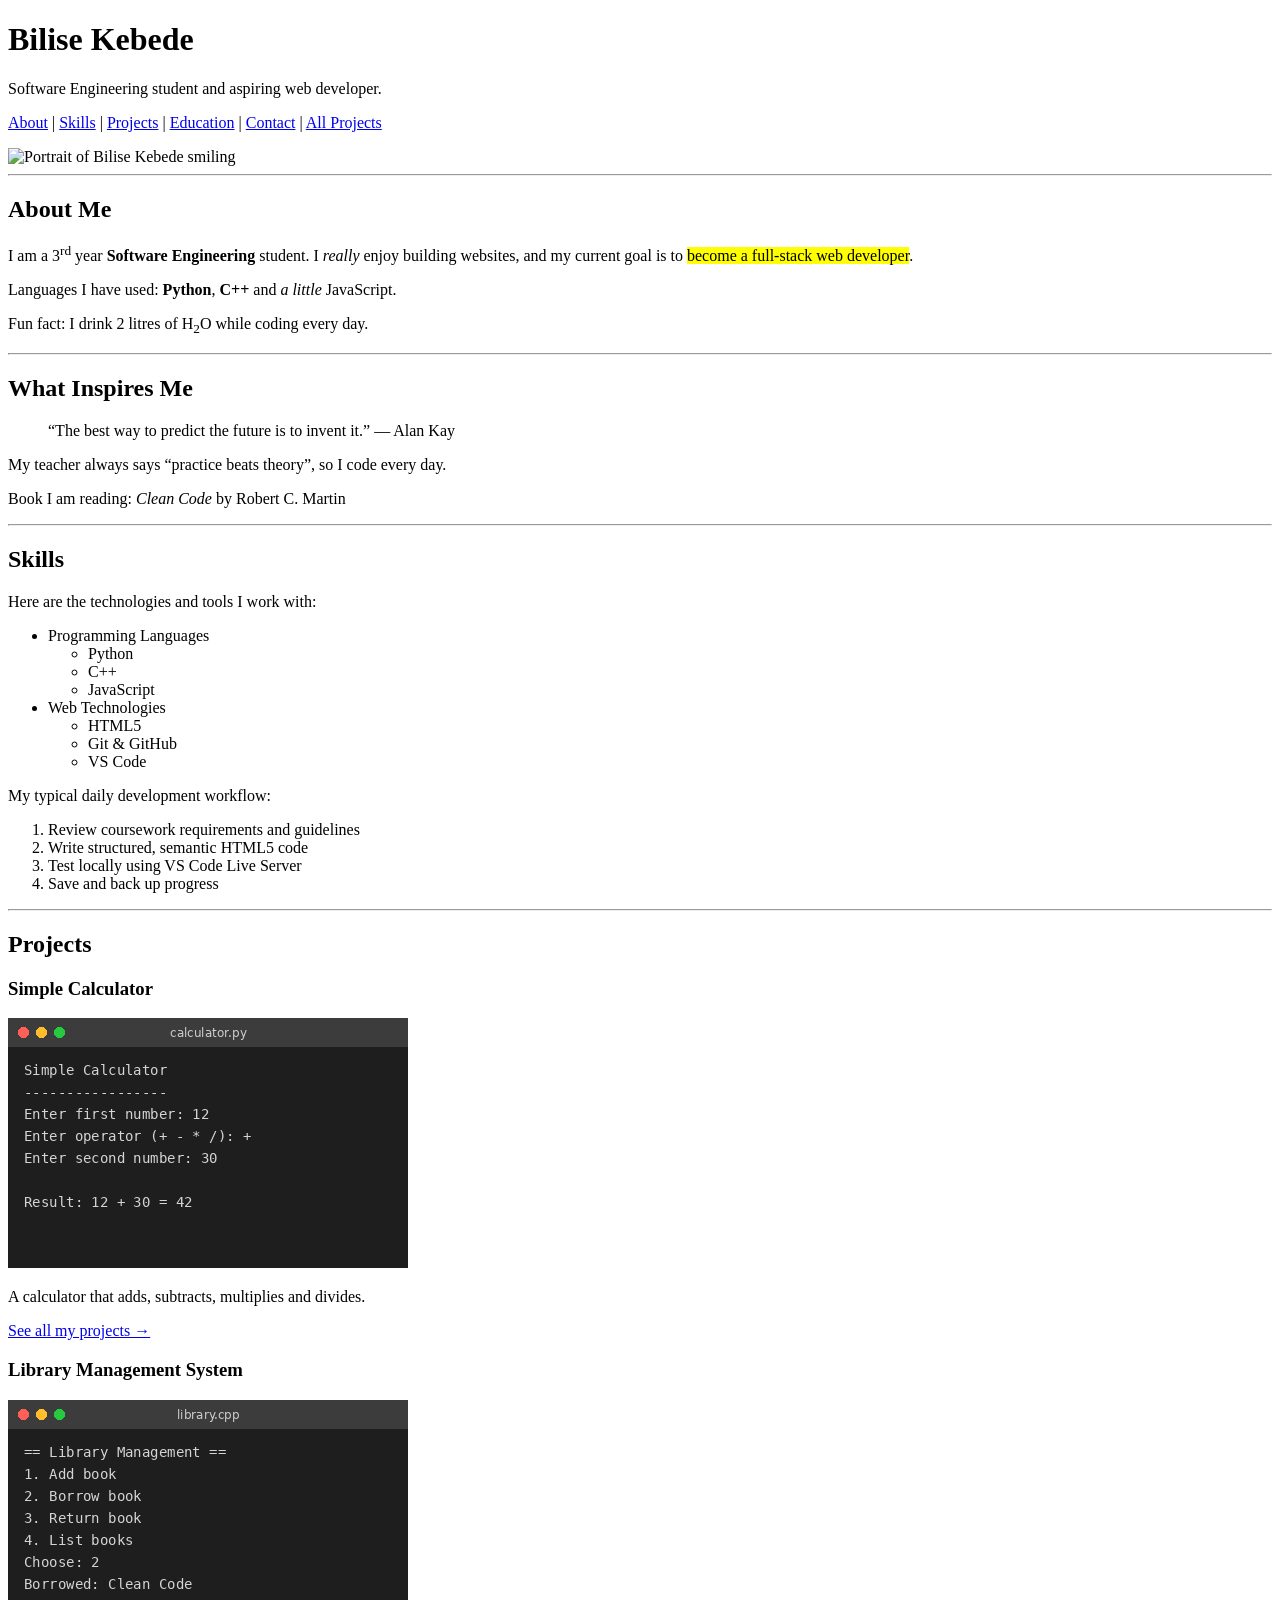
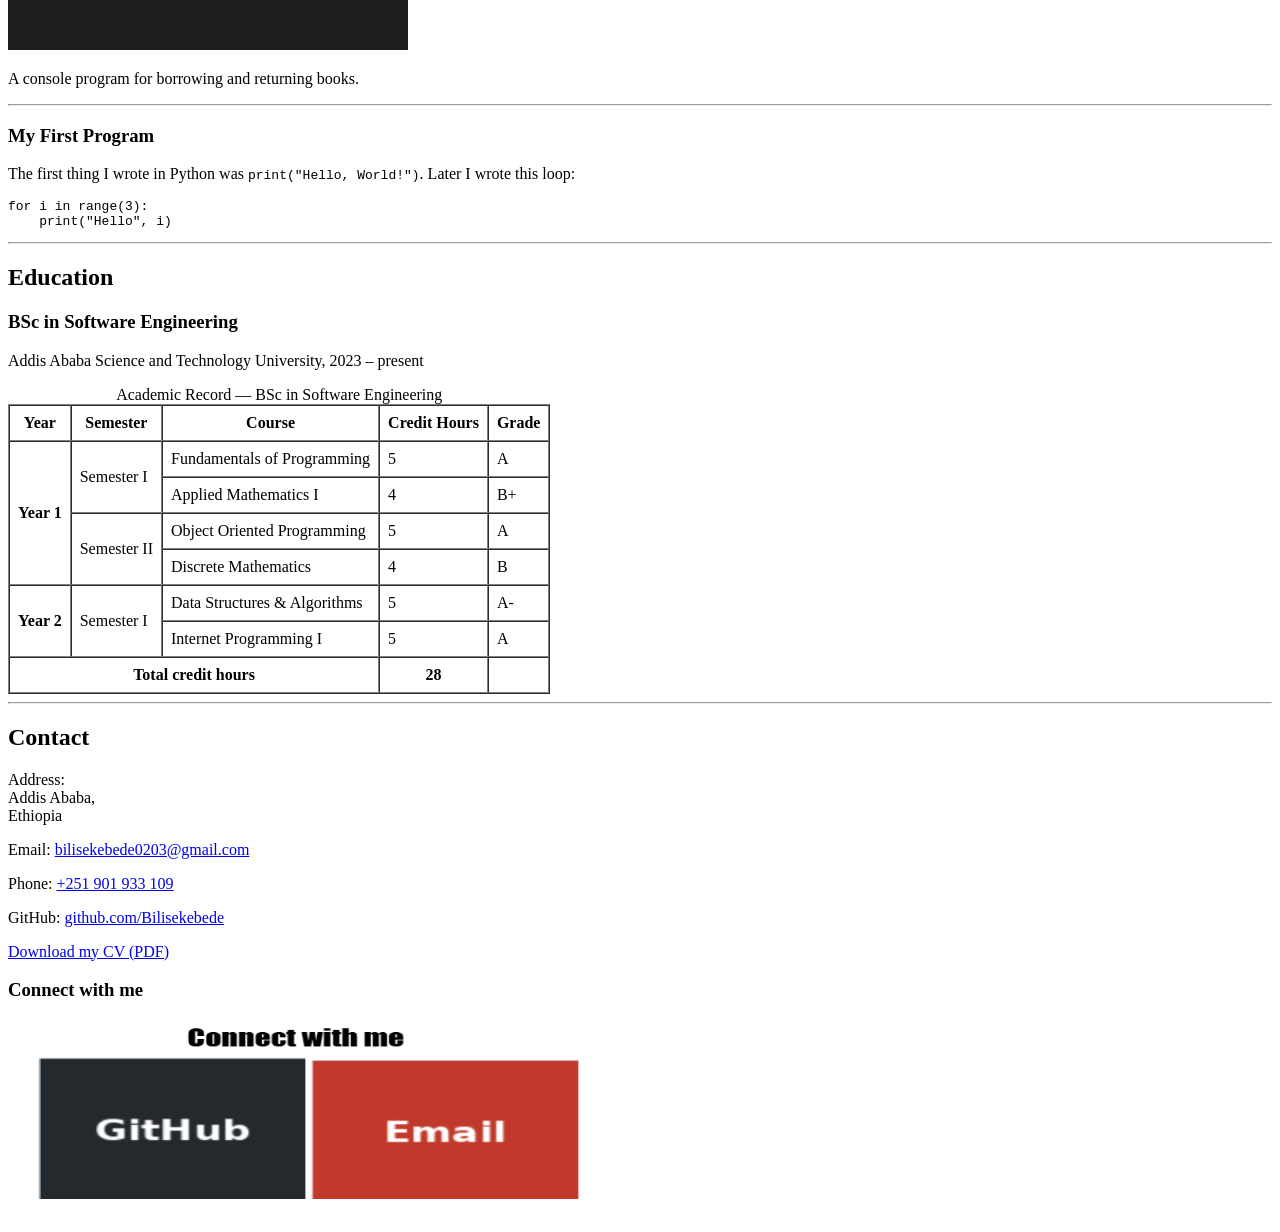
==== index.html @ b8d76b79 "Complete Chapter 2 HTML portfolio and custom CV" ====
<!DOCTYPE html>
<html lang="en">
<head>
    <meta charset="UTF-8">
    <title>Bilise Kebede | Portfolio</title>
    <link rel="icon" type="image/png" href="images/favicon.png">
</head>
<body>
    <h1>Bilise Kebede</h1>
    <p>Software Engineering student and aspiring web developer.</p>
    <p>
        <a href="#about">About</a> | 
        <a href="#skills">Skills</a> | 
        <a href="#projects">Projects</a> | 
        <a href="#education">Education</a> | 
        <a href="#contact">Contact</a> | 
        <a href="projects.html">All Projects</a>
    </p>
    <img src="images/profile.jpg" alt="Portrait of Bilise Kebede smiling" title="Bilise Kebede" width="200" height="200">
    <hr>
    
    <h2 id="about">About Me</h2>
    <p>I am a 3<sup>rd</sup> year <strong>Software Engineering</strong> student. I <em>really</em> enjoy building websites, and my current goal is to <mark>become a full-stack web developer</mark>.</p>
    <p>Languages I have used: <b>Python</b>, <b>C++</b> and <i>a little</i> JavaScript.</p>
    <p>Fun fact: I drink 2 litres of H<sub>2</sub>O while coding every day.</p>
    <hr>
    
    <h2>What Inspires Me</h2>
    <blockquote>
        “The best way to predict the future is to invent it.” — Alan Kay
    </blockquote>
    <p>My teacher always says <q>practice beats theory</q>, so I code every day.</p>
    <p>Book I am reading: <cite>Clean Code</cite> by Robert C. Martin</p>
    <hr>
    
    <h2 id="skills">Skills</h2>
    <p>Here are the technologies and tools I work with:</p>
    <ul>
        <li>Programming Languages
            <ul>
                <li>Python</li>
                <li>C++</li>
                <li>JavaScript</li>
            </ul>
        </li>
        <li>Web Technologies
            <ul>
                <li>HTML5</li>
                <li>Git &amp; GitHub</li>
                <li>VS Code</li>
            </ul>
        </li>
    </ul>

    <p>My typical daily development workflow:</p>
    <ol>
        <li>Review coursework requirements and guidelines</li>
        <li>Write structured, semantic HTML5 code</li>
        <li>Test locally using VS Code Live Server</li>
        <li>Save and back up progress</li>
    </ol>
    <hr>
    
    <h2 id="projects">Projects</h2>
    <h3>Simple Calculator</h3>
    <img src="images/project-calculator.png" alt="Screenshot of the calculator showing 12 + 30 = 42" width="400" height="250">
    <p>A calculator that adds, subtracts, multiplies and divides.</p>
    <p><a href="projects.html">See all my projects →</a></p>
    
    <h3>Library Management System</h3>
    <img src="images/project-library.png" alt="Screenshot of Library Management System console menu" width="400" height="250">
    <p>A console program for borrowing and returning books.</p>
    <hr>
    <h3>My First Program</h3>
    <p>The first thing I wrote in Python was <code>print("Hello, World!")</code>. Later I wrote this loop:</p>
    <pre><code>for i in range(3):
    print("Hello", i)
</code></pre>
    <hr>
    
    <h2 id="education">Education</h2>
    <h3>BSc in Software Engineering</h3>
    <p>Addis Ababa Science and Technology University, 2023 – present</p>
    
    <table border="1" cellpadding="8" cellspacing="0">
        <caption>Academic Record — BSc in Software Engineering</caption>
        <thead>
            <tr>
                <th>Year</th>
                <th>Semester</th>
                <th>Course</th>
                <th>Credit Hours</th>
                <th>Grade</th>
            </tr>
        </thead>
        <tbody>
            <tr>
                <th rowspan="4">Year 1</th>
                <td rowspan="2">Semester I</td>
                <td>Fundamentals of Programming</td>
                <td>5</td>
                <td>A</td>
            </tr>
            <tr>
                <td>Applied Mathematics I</td>
                <td>4</td>
                <td>B+</td>
            </tr>
            <tr>
                <td rowspan="2">Semester II</td>
                <td>Object Oriented Programming</td>
                <td>5</td>
                <td>A</td>
            </tr>
            <tr>
                <td>Discrete Mathematics</td>
                <td>4</td>
                <td>B</td>
            </tr>
            <tr>
                <th rowspan="2">Year 2</th>
                <td rowspan="2">Semester I</td>
                <td>Data Structures &amp; Algorithms</td>
                <td>5</td>
                <td>A-</td>
            </tr>
            <tr>
                <td>Internet Programming I</td>
                <td>5</td>
                <td>A</td>
            </tr>
        </tbody>
        <tfoot>
            <tr>
                <th colspan="3">Total credit hours</th>
                <th>28</th>
                <th></th>
            </tr>
        </tfoot>
    </table>
    <hr>
    
    <h2 id="contact">Contact</h2>
    <p>Address:<br>Addis Ababa,<br>Ethiopia</p>
    <p>Email: <a href="mailto:bilisekebede0203@gmail.com">bilisekebede0203@gmail.com</a></p>
    <p>Phone: <a href="tel:+2510901933109">+251 901 933 109</a></p>
    <p>GitHub: <a href="https://github.com/Bilisekebede">github.com/Bilisekebede</a></p>
    <p><a href="files/cv.pdf" download>Download my CV (PDF)</a></p>
    
    <h3>Connect with me</h3>
    <img src="images/connect-banner.png" usemap="#connectmap" alt="Connect banner: GitHub and Email" width="600" height="200">
    <map name="connectmap">
        <area shape="rect" coords="20,40,290,160" href="https://github.com/Bilisekebede" alt="GitHub">
        <area shape="rect" coords="310,40,580,160" href="mailto:bilisekebede0203@gmail.com" alt="Email">
    </map>
</body>
</html>
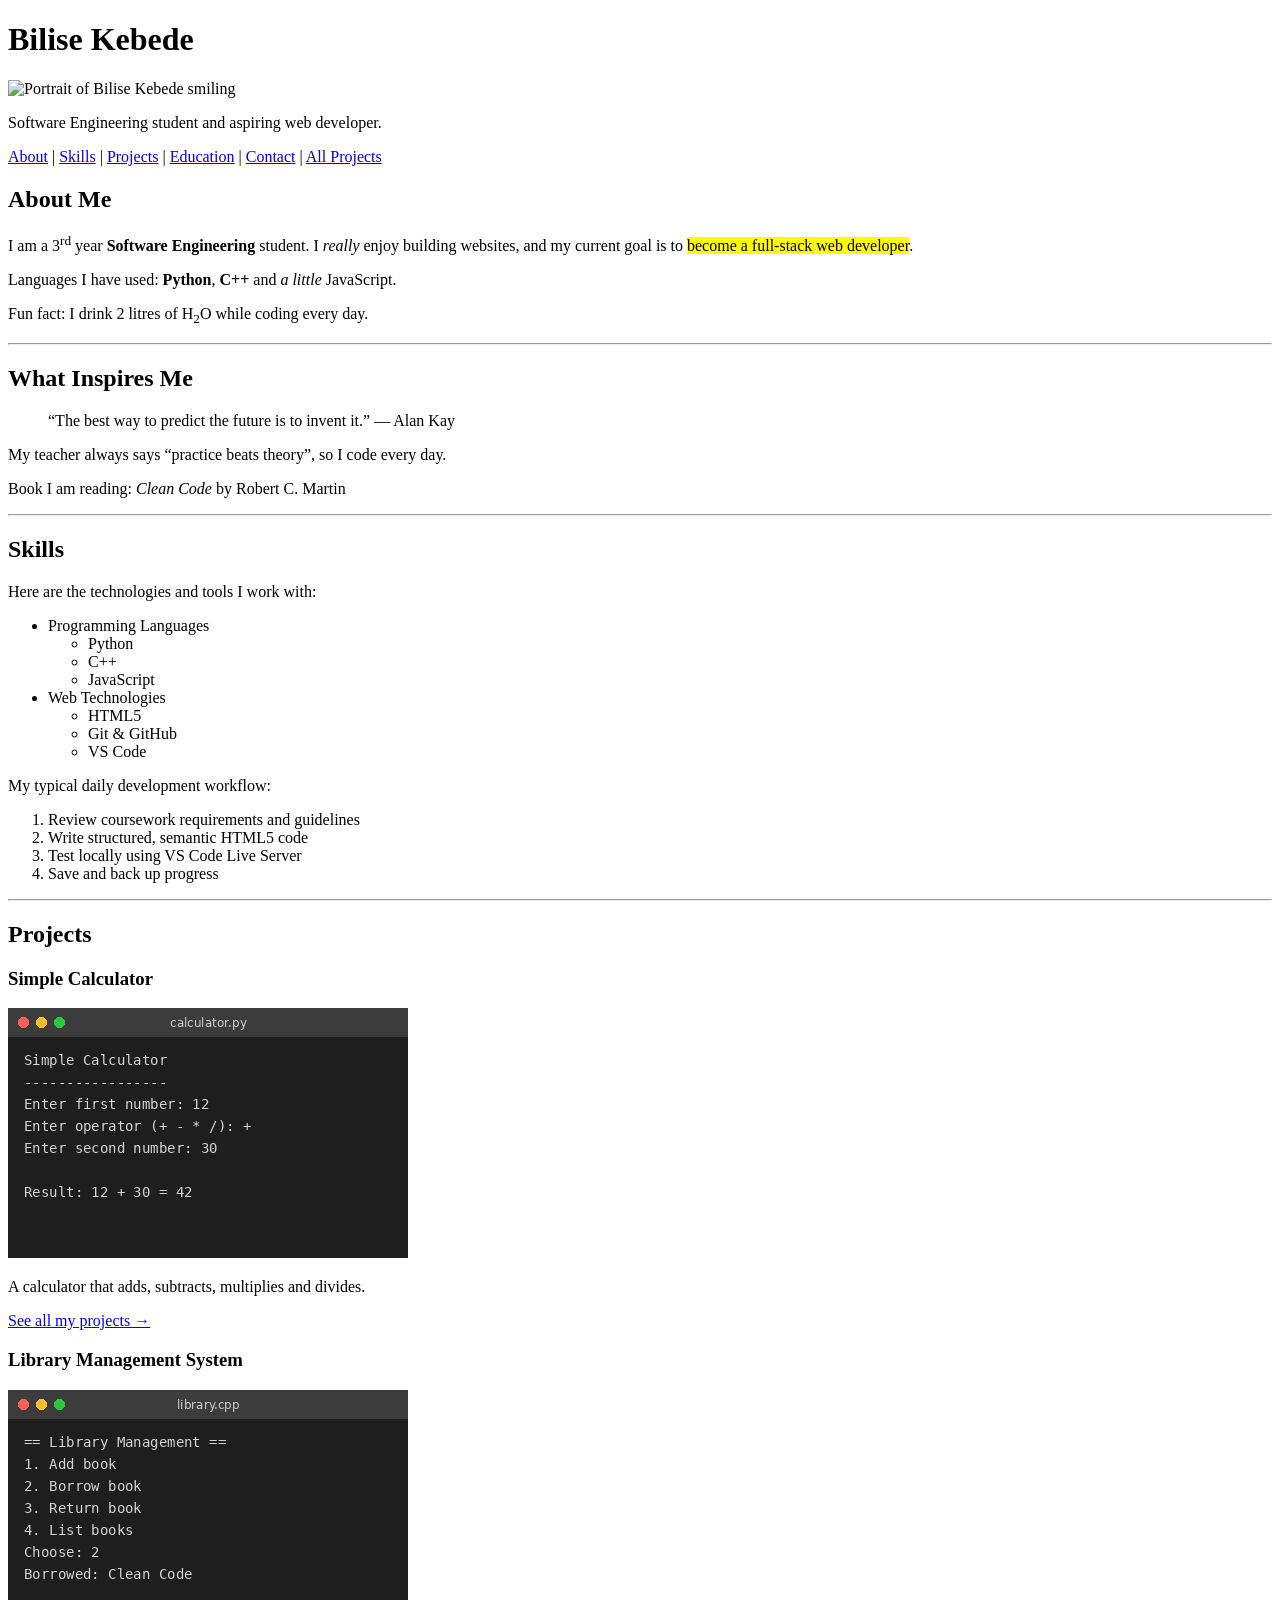
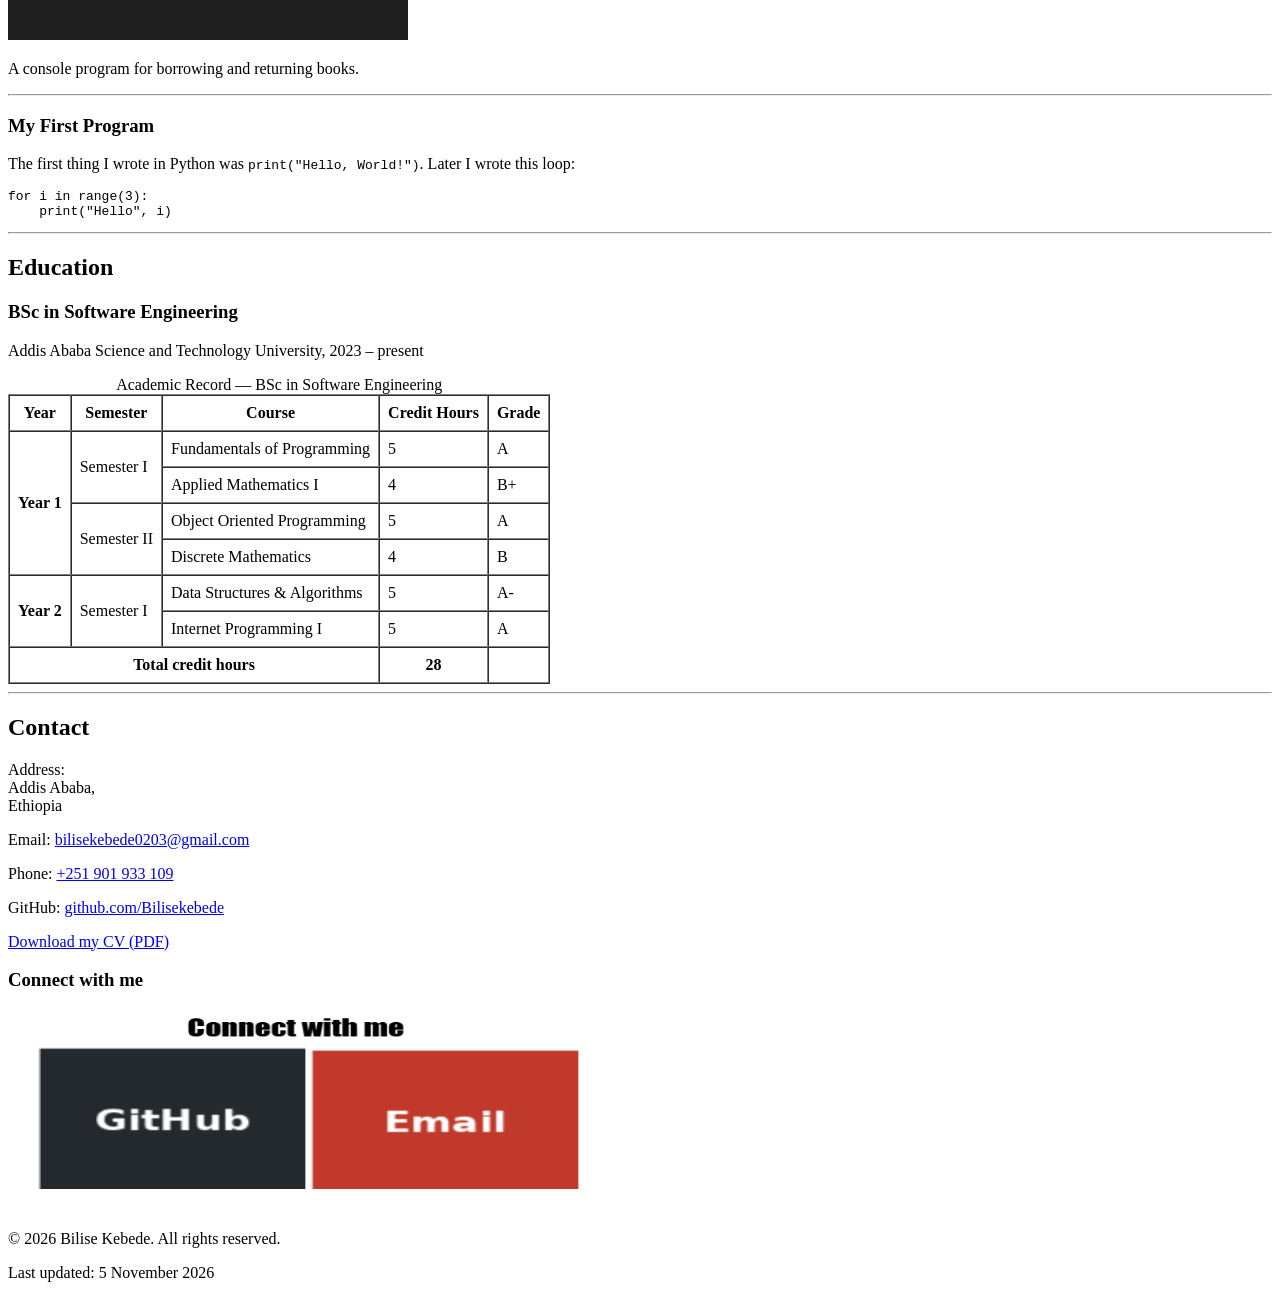
==== commit 5c5df3b8: "Complete Lab 8: Add metadata, header, nav, main, and footer semantic structure" ====
--- a/index.html
+++ b/index.html
@@ -2,22 +2,28 @@
 <html lang="en">
 <head>
     <meta charset="UTF-8">
+    <meta name="viewport" content="width=device-width, initial-scale=1.0">
+    <meta name="description" content="Portfolio of Bilise Kebede, Software Engineering student and aspiring web developer in Addis Ababa.">
+    <meta name="keywords" content="Bilise Kebede, portfolio, software engineering, web developer, HTML">
+    <meta name="author" content="Bilise Kebede">
     <title>Bilise Kebede | Portfolio</title>
     <link rel="icon" type="image/png" href="images/favicon.png">
 </head>
 <body>
-    <h1>Bilise Kebede</h1>
-    <p>Software Engineering student and aspiring web developer.</p>
-    <p>
-        <a href="#about">About</a> | 
-        <a href="#skills">Skills</a> | 
-        <a href="#projects">Projects</a> | 
-        <a href="#education">Education</a> | 
-        <a href="#contact">Contact</a> | 
-        <a href="projects.html">All Projects</a>
-    </p>
-    <img src="images/profile.jpg" alt="Portrait of Bilise Kebede smiling" title="Bilise Kebede" width="200" height="200">
-    <hr>
+    <header>
+        <h1>Bilise Kebede</h1>
+        <img src="images/profile.jpg" alt="Portrait of Bilise Kebede smiling" title="Bilise Kebede" width="200" height="200">
+        <p>Software Engineering student and aspiring web developer.</p>
+        <nav>
+            <a href="#about">About</a> | 
+            <a href="#skills">Skills</a> | 
+            <a href="#projects">Projects</a> | 
+            <a href="#education">Education</a> | 
+            <a href="#contact">Contact</a> | 
+            <a href="projects.html">All Projects</a>
+        </nav>
+    </header>
+    <main>
     
     <h2 id="about">About Me</h2>
     <p>I am a 3<sup>rd</sup> year <strong>Software Engineering</strong> student. I <em>really</em> enjoy building websites, and my current goal is to <mark>become a full-stack web developer</mark>.</p>
@@ -153,5 +159,10 @@
         <area shape="rect" coords="20,40,290,160" href="https://github.com/Bilisekebede" alt="GitHub">
         <area shape="rect" coords="310,40,580,160" href="mailto:bilisekebede0203@gmail.com" alt="Email">
     </map>
+    </main>
+    <footer>
+    <p>&copy; 2026 Bilise Kebede. All rights reserved.</p>
+    <p>Last updated: 5 November 2026</p>
+</footer>
 </body>
 </html>
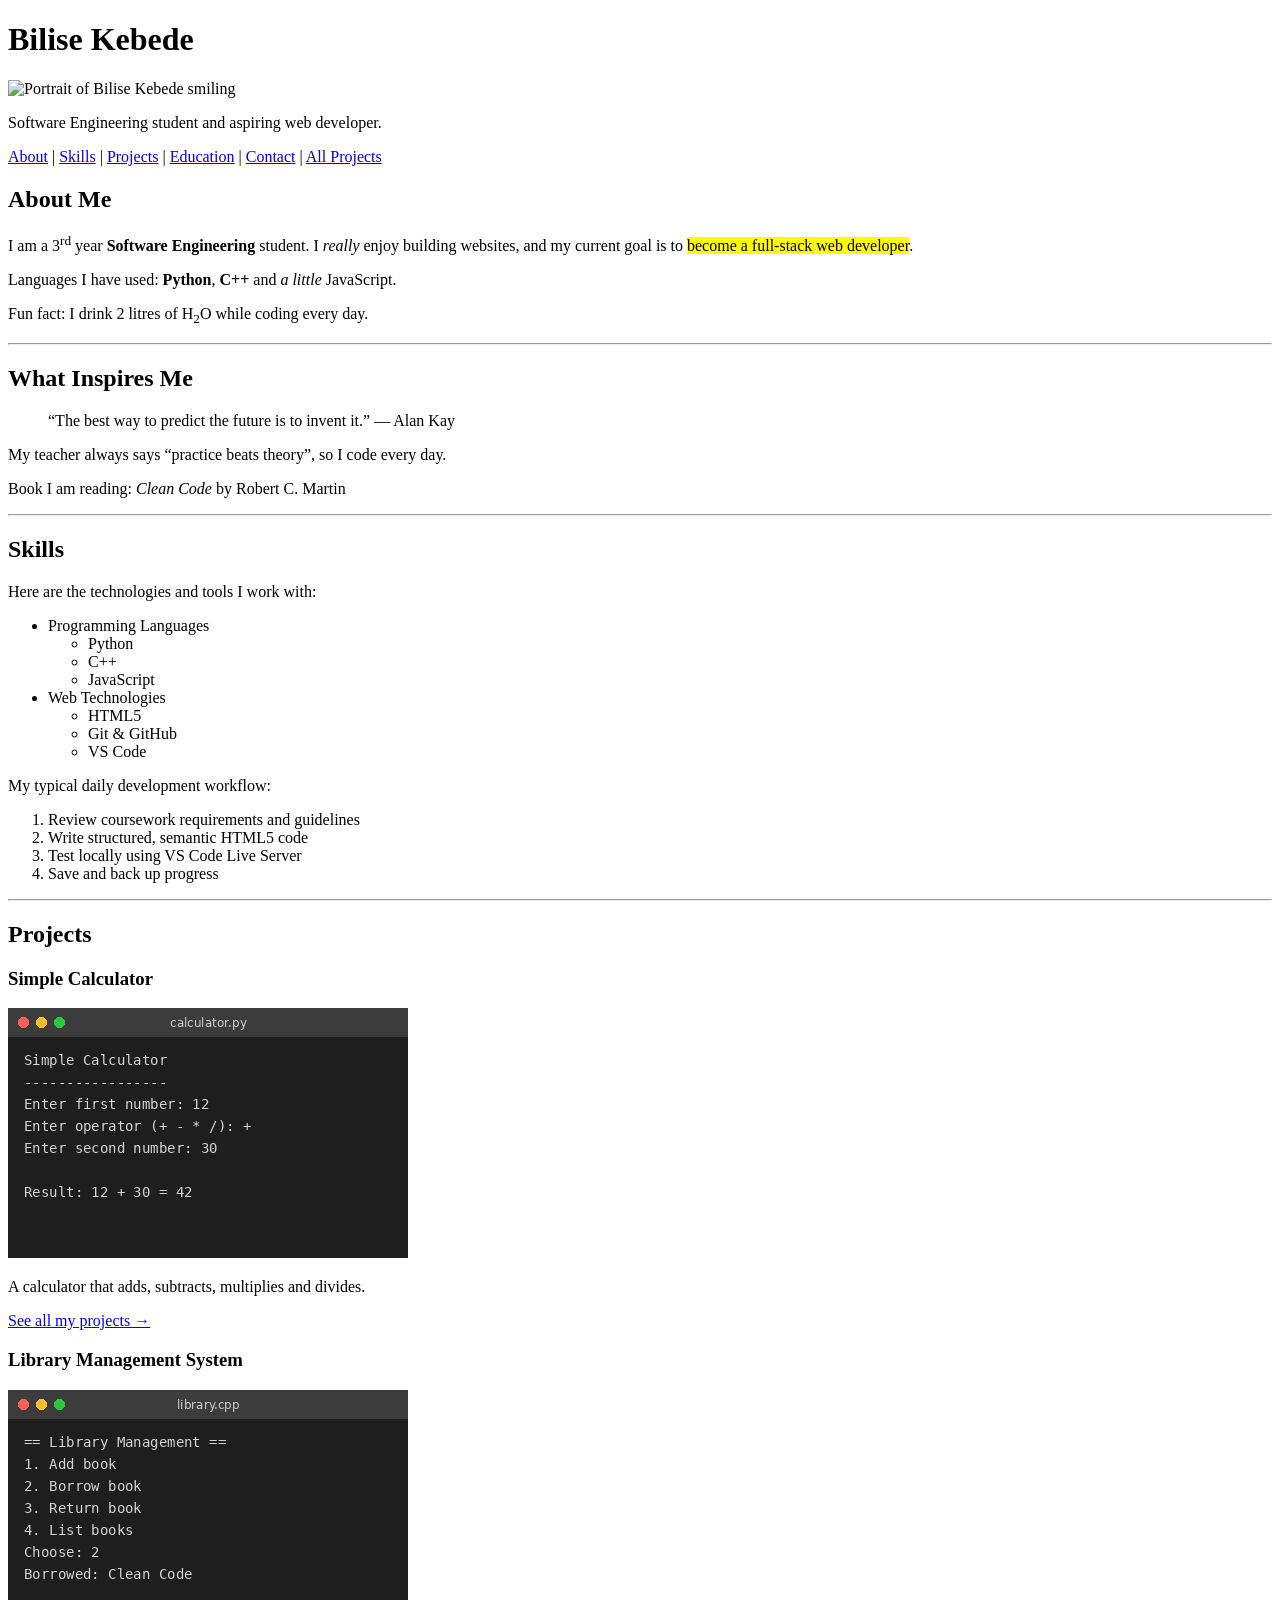
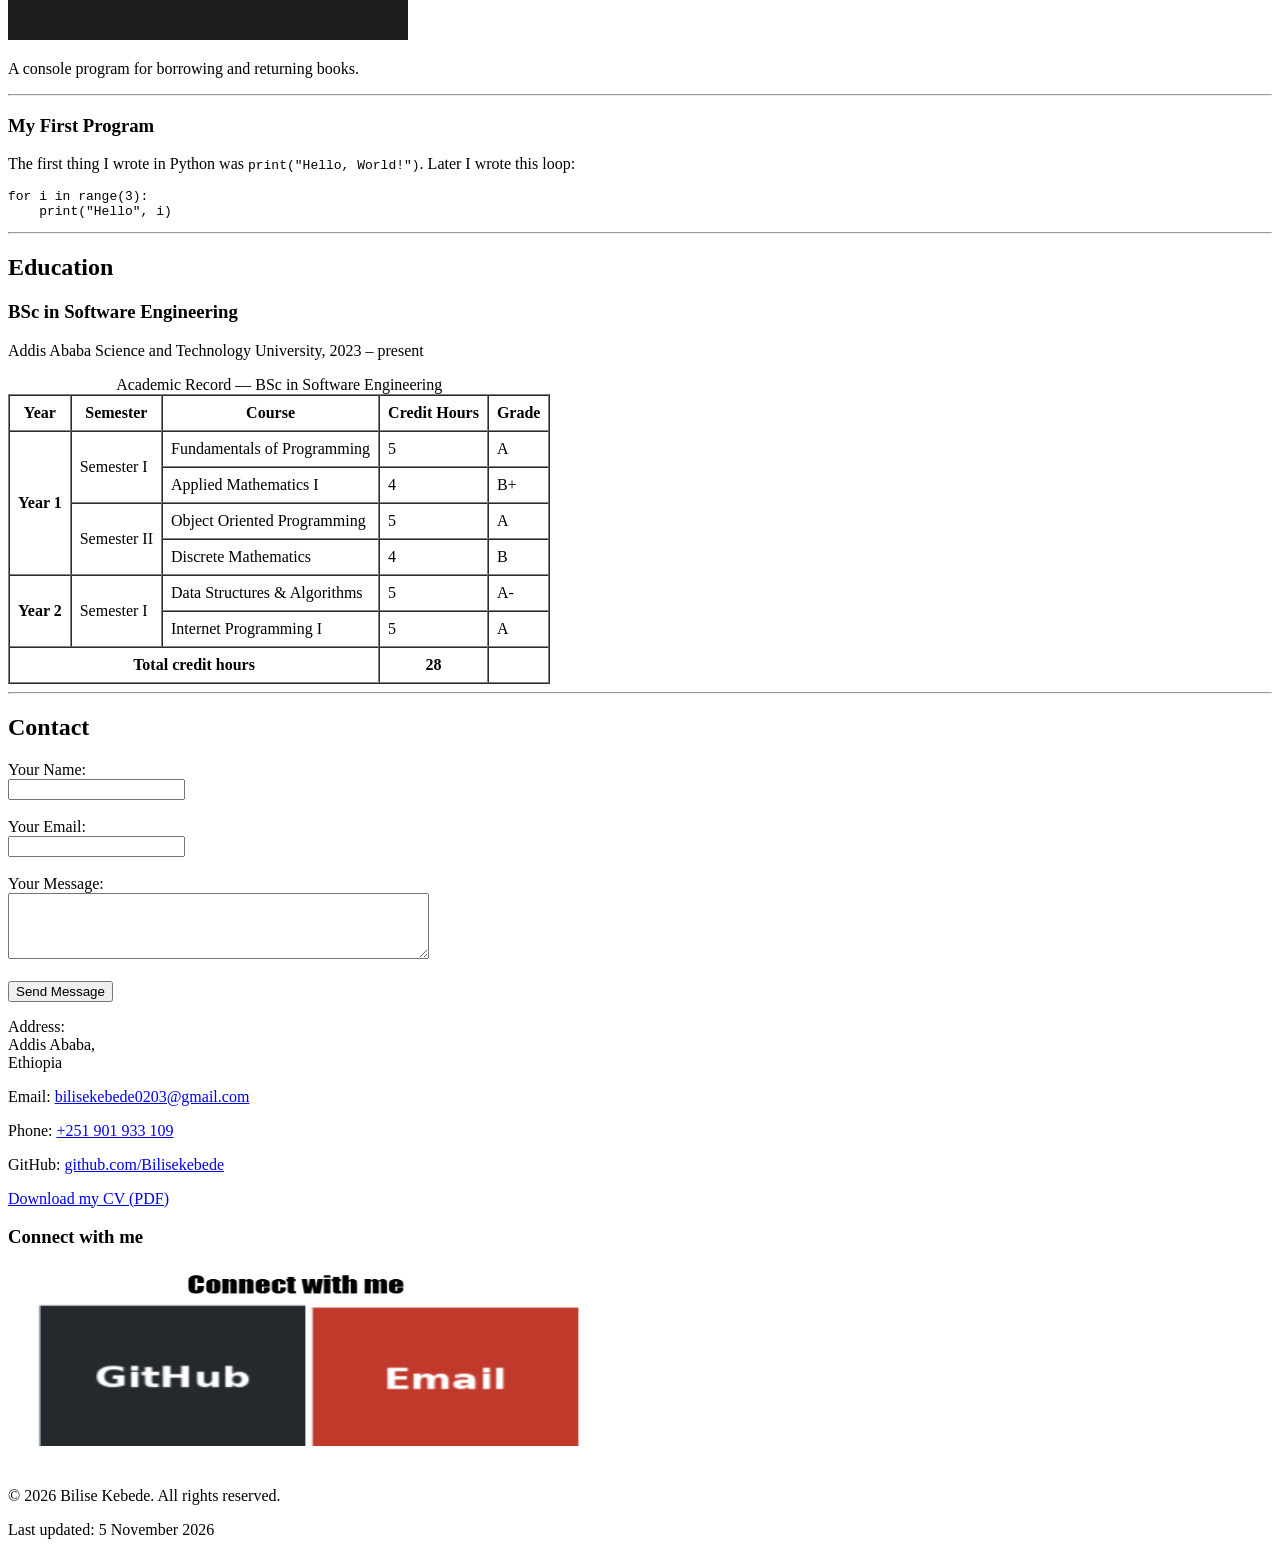
==== commit f8a2f4e1: "Complete Lab 9: Add contact form and thank-you confirmation page" ====
--- a/index.html
+++ b/index.html
@@ -147,6 +147,18 @@
     <hr>
     
     <h2 id="contact">Contact</h2>
+    <form action="thank-you.html" method="GET">
+        <label for="name">Your Name:</label><br>
+        <input type="text" id="name" name="name" required><br><br>
+
+        <label for="email">Your Email:</label><br>
+        <input type="email" id="email" name="email" required><br><br>
+
+        <label for="message">Your Message:</label><br>
+        <textarea id="message" name="message" rows="4" cols="50" required></textarea><br><br>
+
+        <button type="submit">Send Message</button>
+    </form>
     <p>Address:<br>Addis Ababa,<br>Ethiopia</p>
     <p>Email: <a href="mailto:bilisekebede0203@gmail.com">bilisekebede0203@gmail.com</a></p>
     <p>Phone: <a href="tel:+2510901933109">+251 901 933 109</a></p>
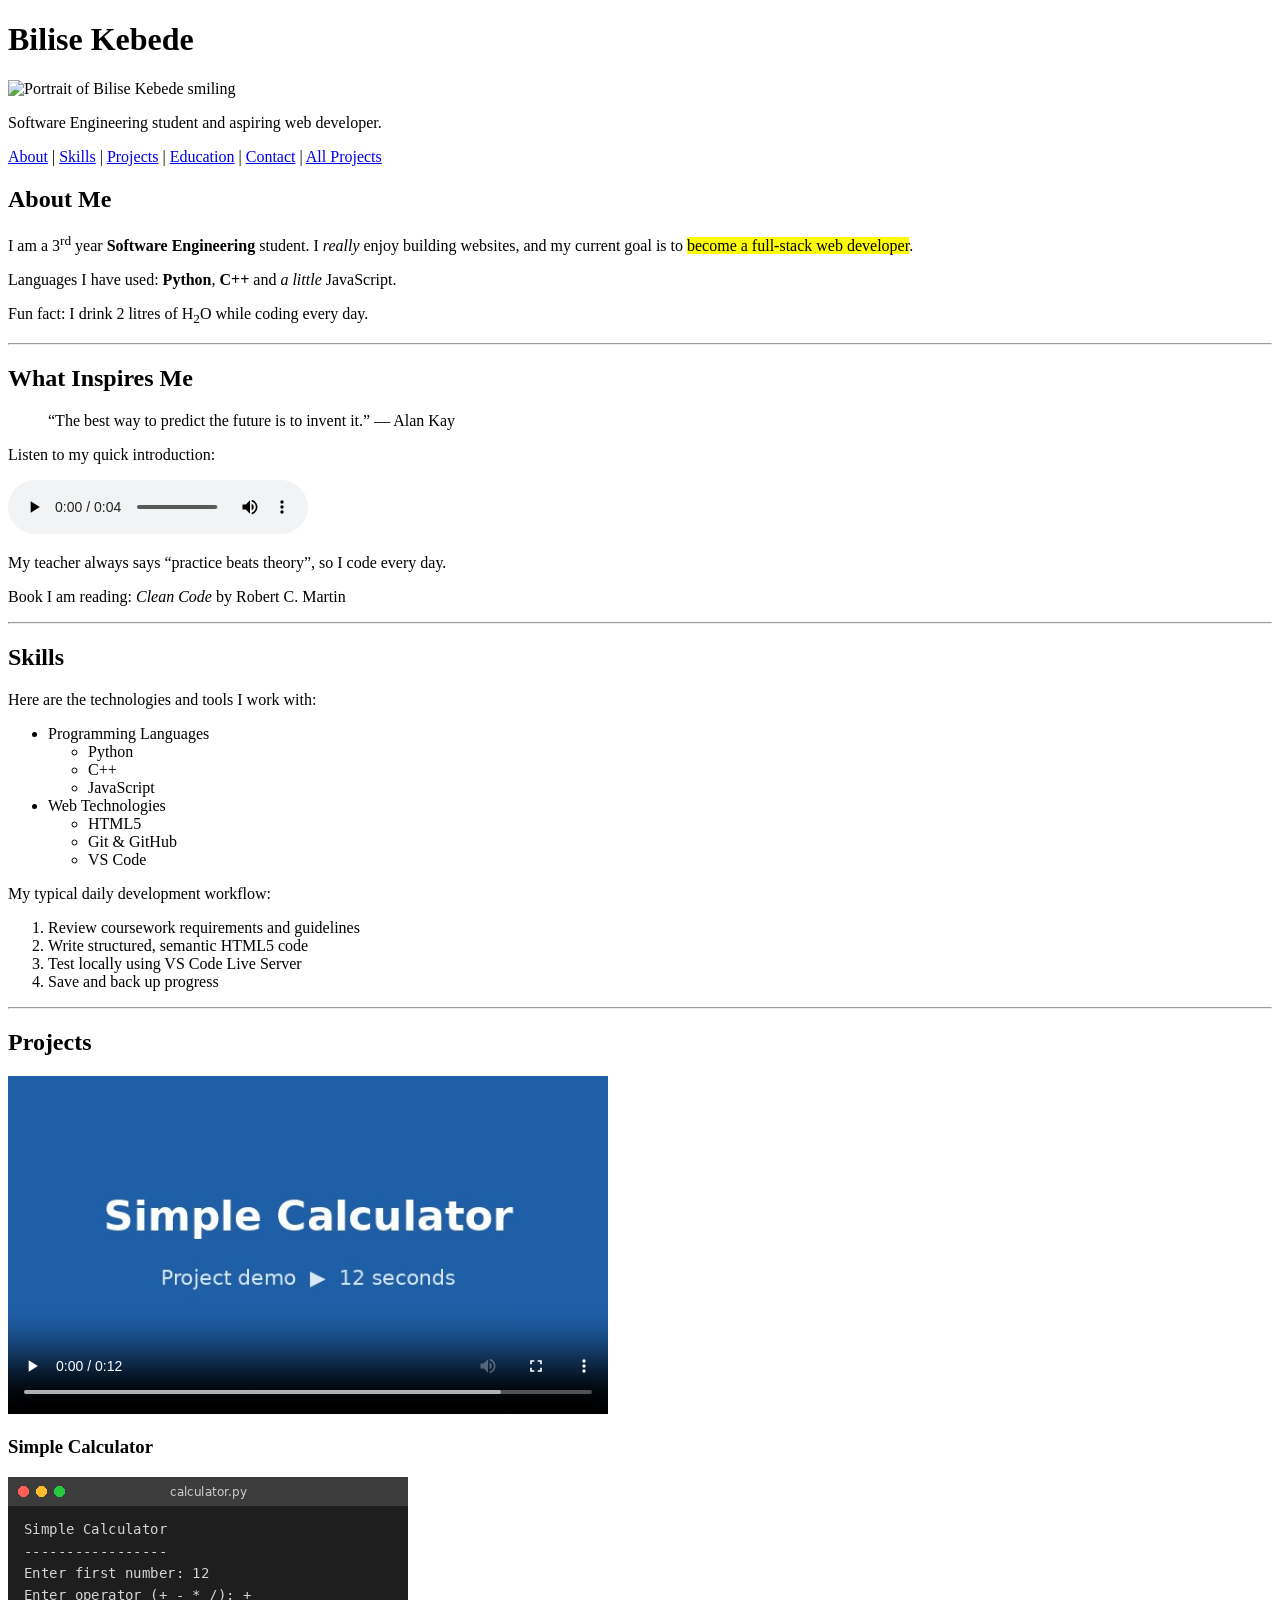
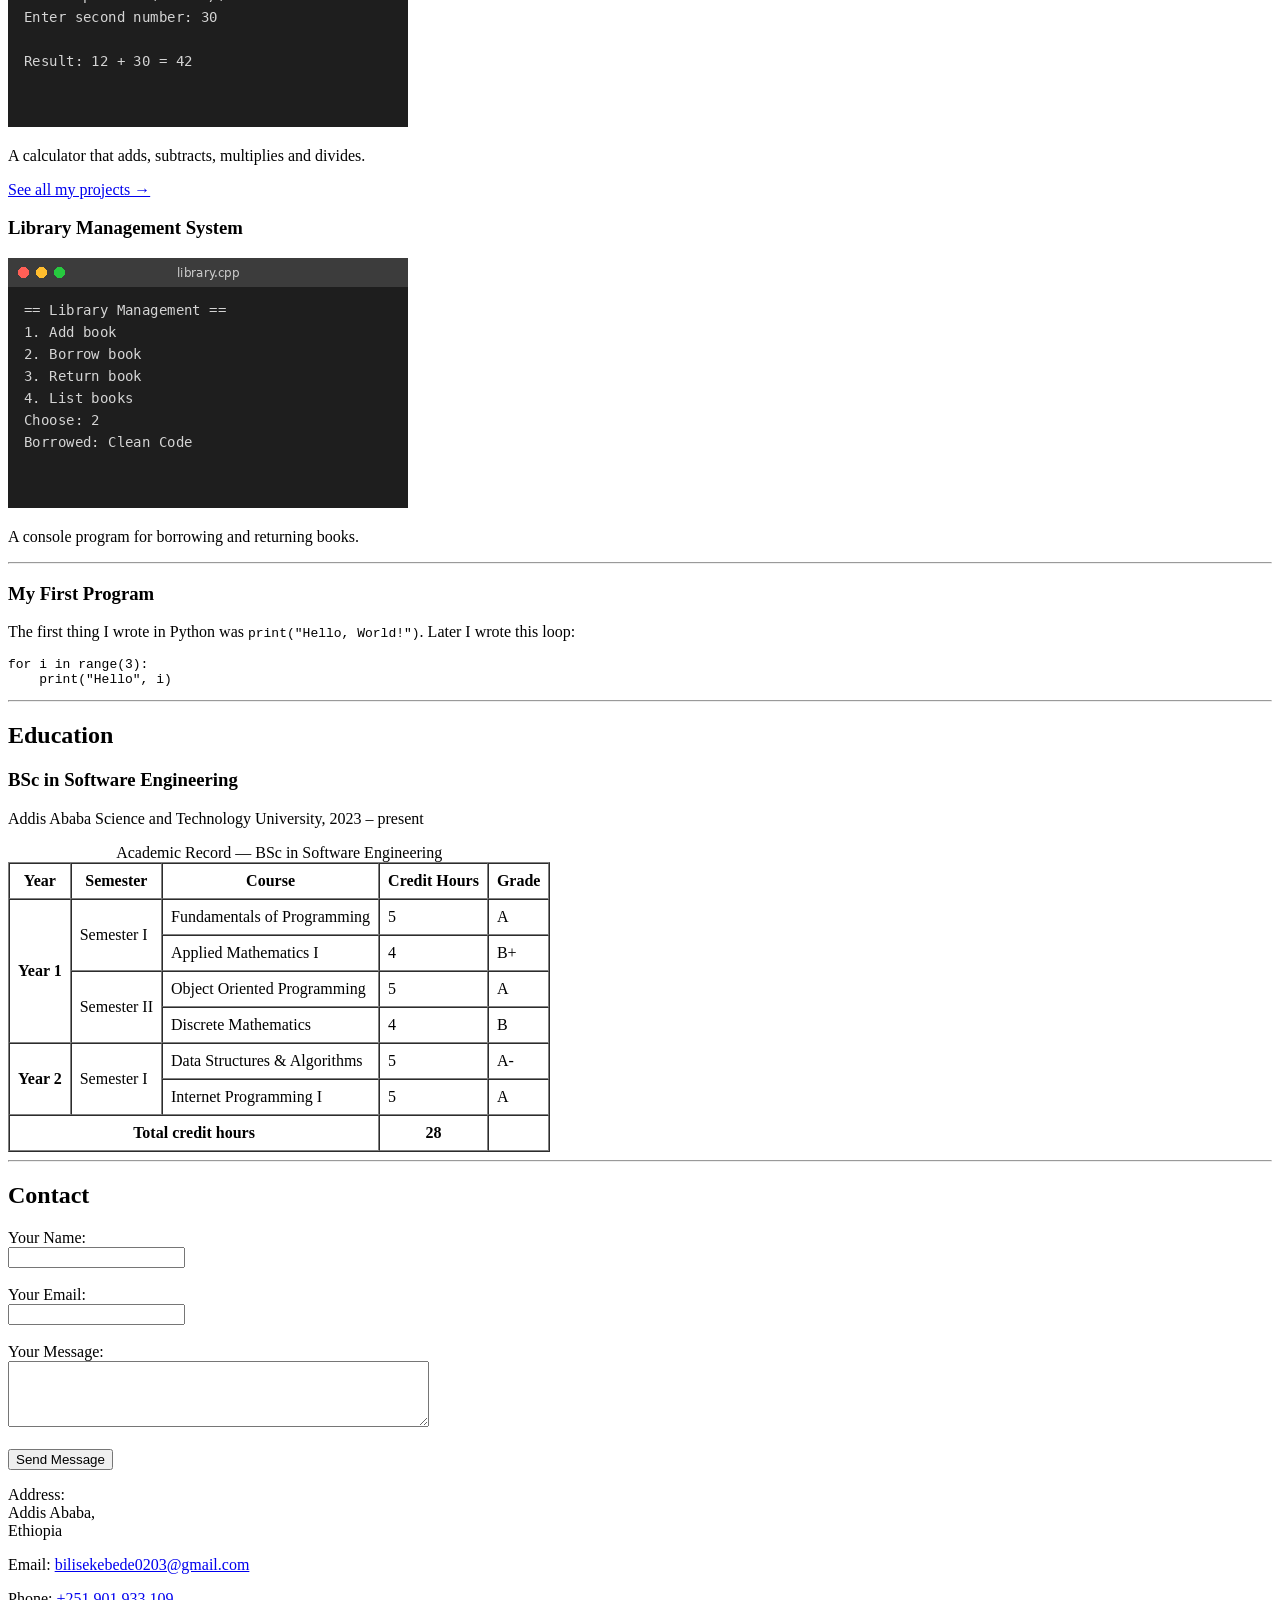
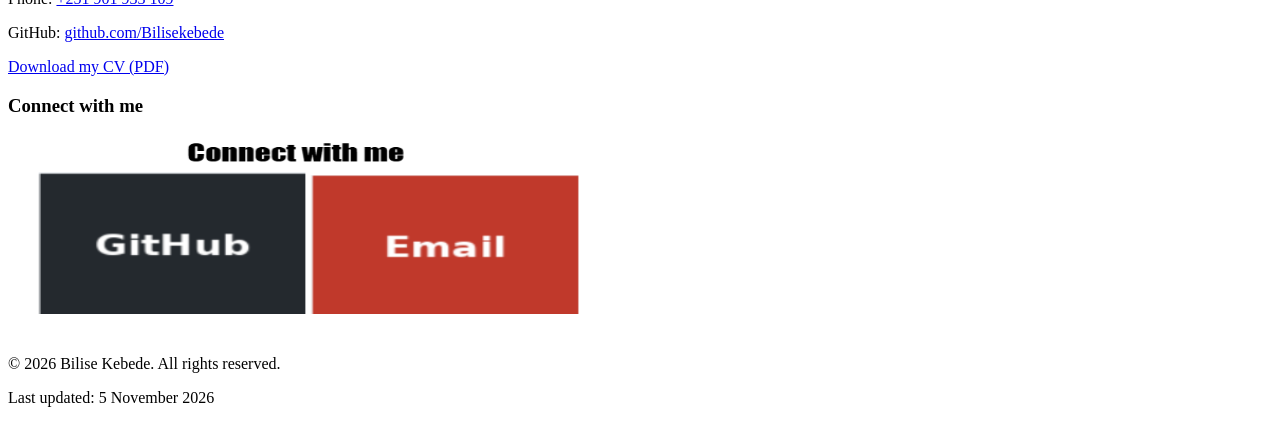
==== commit ee0748bf: "Complete Lab 10: Add audio introduction and video project demo with poster and subtitles" ====
--- a/index.html
+++ b/index.html
@@ -35,6 +35,11 @@
     <blockquote>
         “The best way to predict the future is to invent it.” — Alan Kay
     </blockquote>
+    <p>Listen to my quick introduction:</p>
+<audio controls>
+    <source src="media/intro.mp3" type="audio/mpeg">
+    Your browser does not support the audio element.
+</audio>
     <p>My teacher always says <q>practice beats theory</q>, so I code every day.</p>
     <p>Book I am reading: <cite>Clean Code</cite> by Robert C. Martin</p>
     <hr>
@@ -68,6 +73,12 @@
     <hr>
     
     <h2 id="projects">Projects</h2>
+    <video controls width="600" poster="images/project-demo-poster.jpg">
+        <source src="media/project-demo.mp4" type="video/mp4">
+        <source src="media/project-demo.webm" type="video/webm">
+        <track src="media/project-demo.vtt" kind="subtitles" srclang="en" label="English">
+        Your browser does not support the video tag.
+    </video>
     <h3>Simple Calculator</h3>
     <img src="images/project-calculator.png" alt="Screenshot of the calculator showing 12 + 30 = 42" width="400" height="250">
     <p>A calculator that adds, subtracts, multiplies and divides.</p>
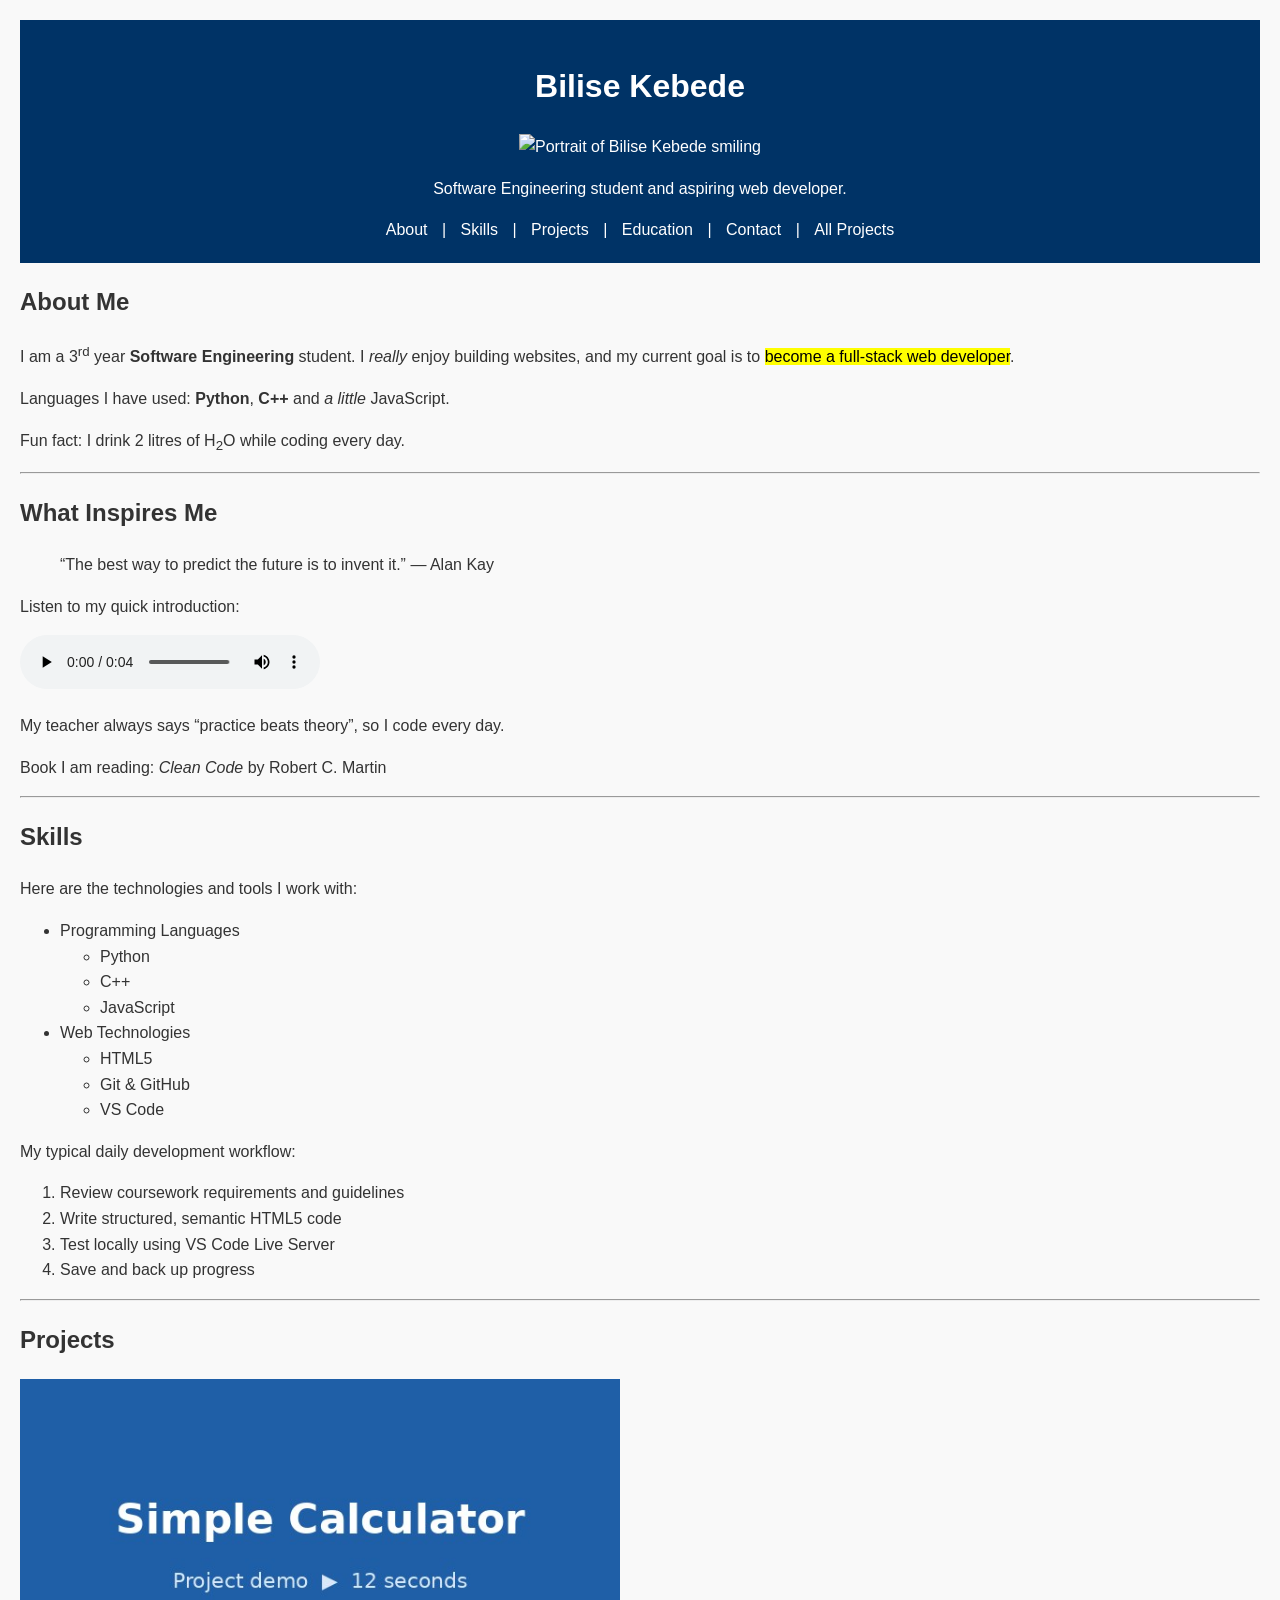
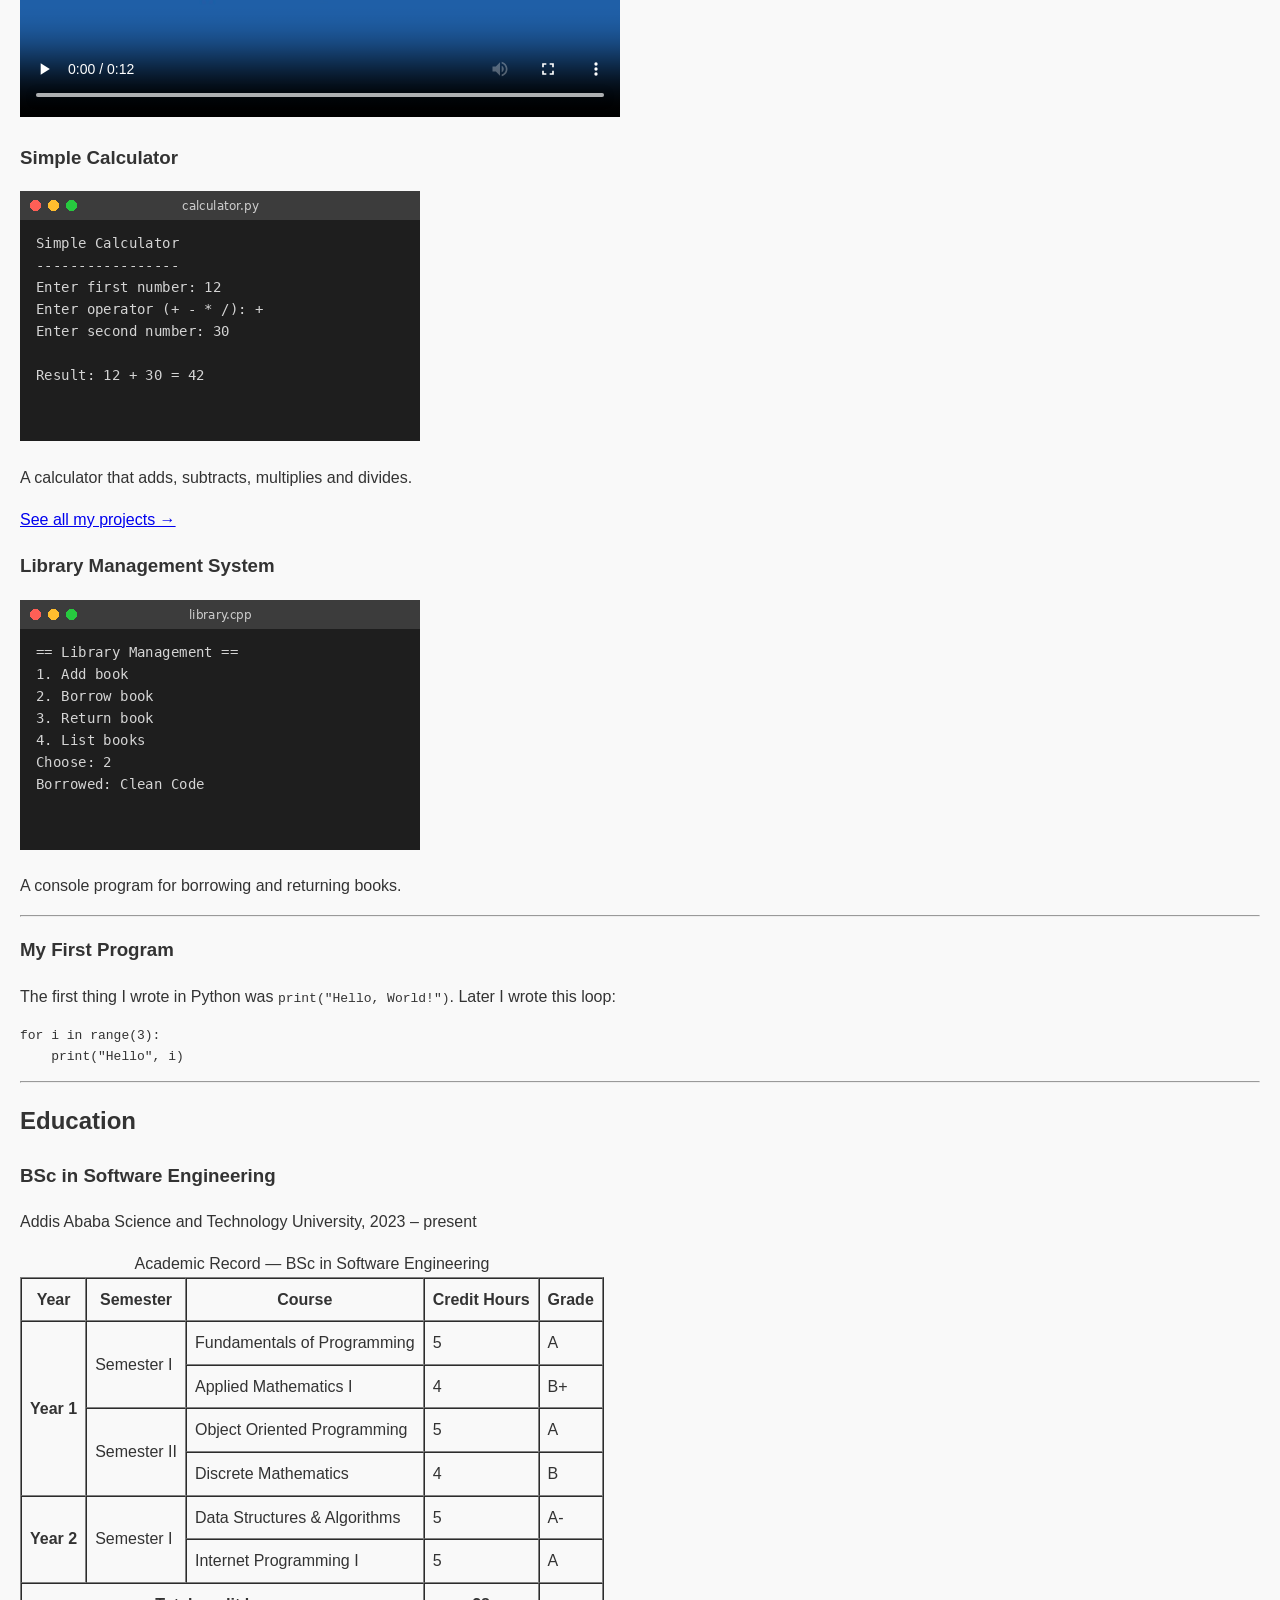
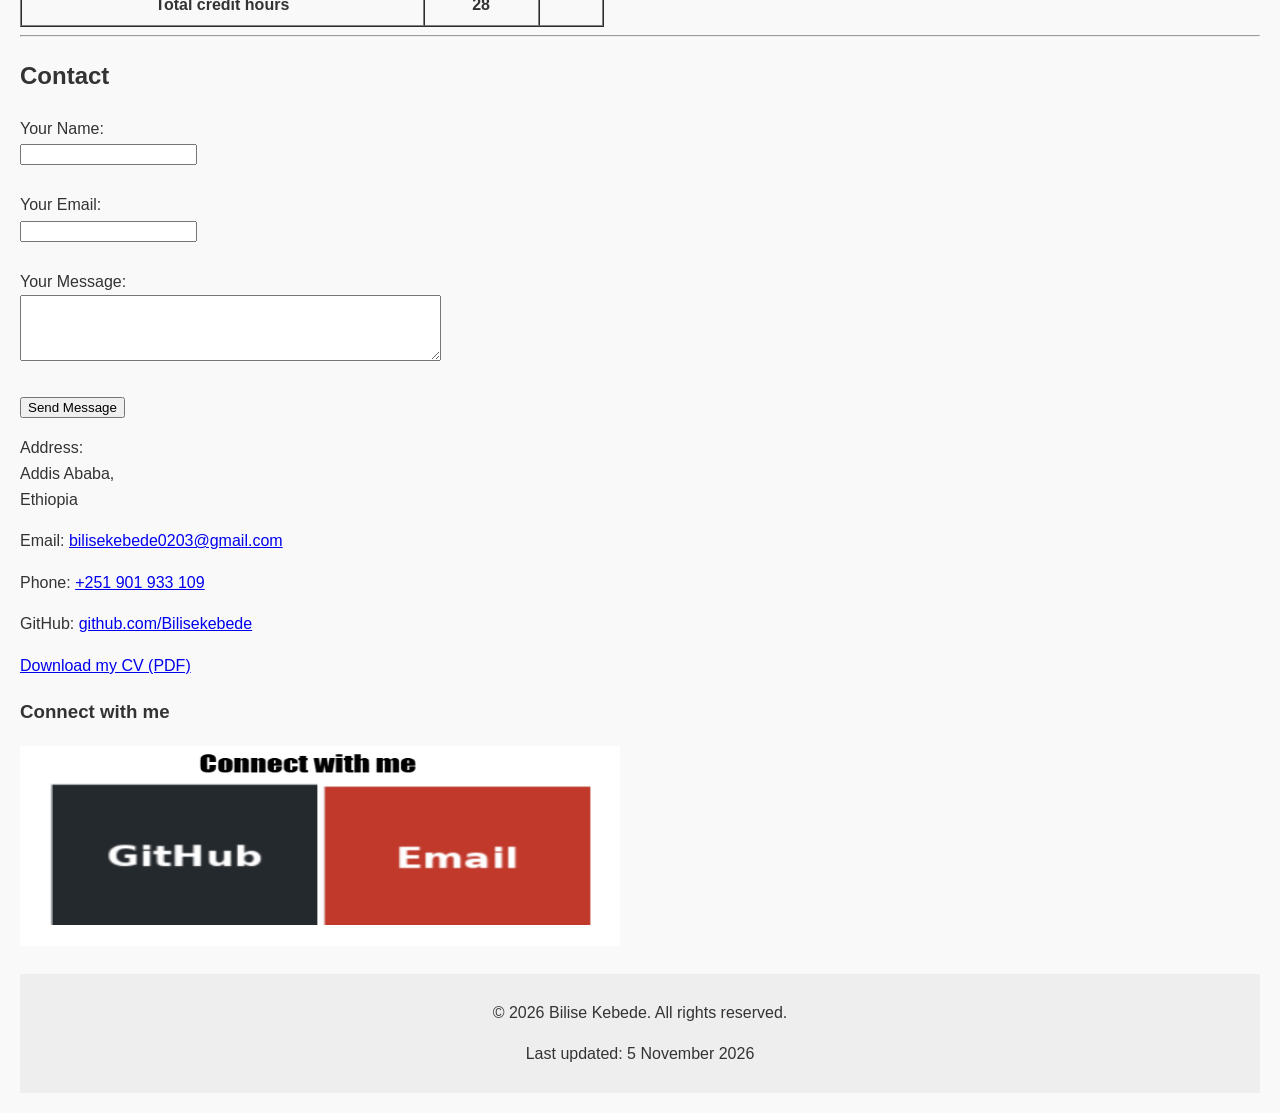
==== commit 7fc7b4f4: "Complete Lab 11: Create styles.css and link external stylesheet across all HTML pages" ====
--- a/index.html
+++ b/index.html
@@ -8,6 +8,7 @@
     <meta name="author" content="Bilise Kebede">
     <title>Bilise Kebede | Portfolio</title>
     <link rel="icon" type="image/png" href="images/favicon.png">
+    <link rel="stylesheet" href="styles.css">
 </head>
 <body>
     <header>
--- a/styles.css
+++ b/styles.css
@@ -0,0 +1,27 @@
+body {
+    font-family: Arial, sans-serif;
+    line-height: 1.6;
+    margin: 20px;
+    background-color: #f9f9f9;
+    color: #333;
+}
+
+header {
+    background-color: #003366;
+    color: white;
+    padding: 20px;
+    text-align: center;
+}
+
+nav a {
+    color: white;
+    margin: 0 10px;
+    text-decoration: none;
+}
+
+footer {
+    text-align: center;
+    padding: 10px;
+    background-color: #eee;
+    margin-top: 20px;
+}
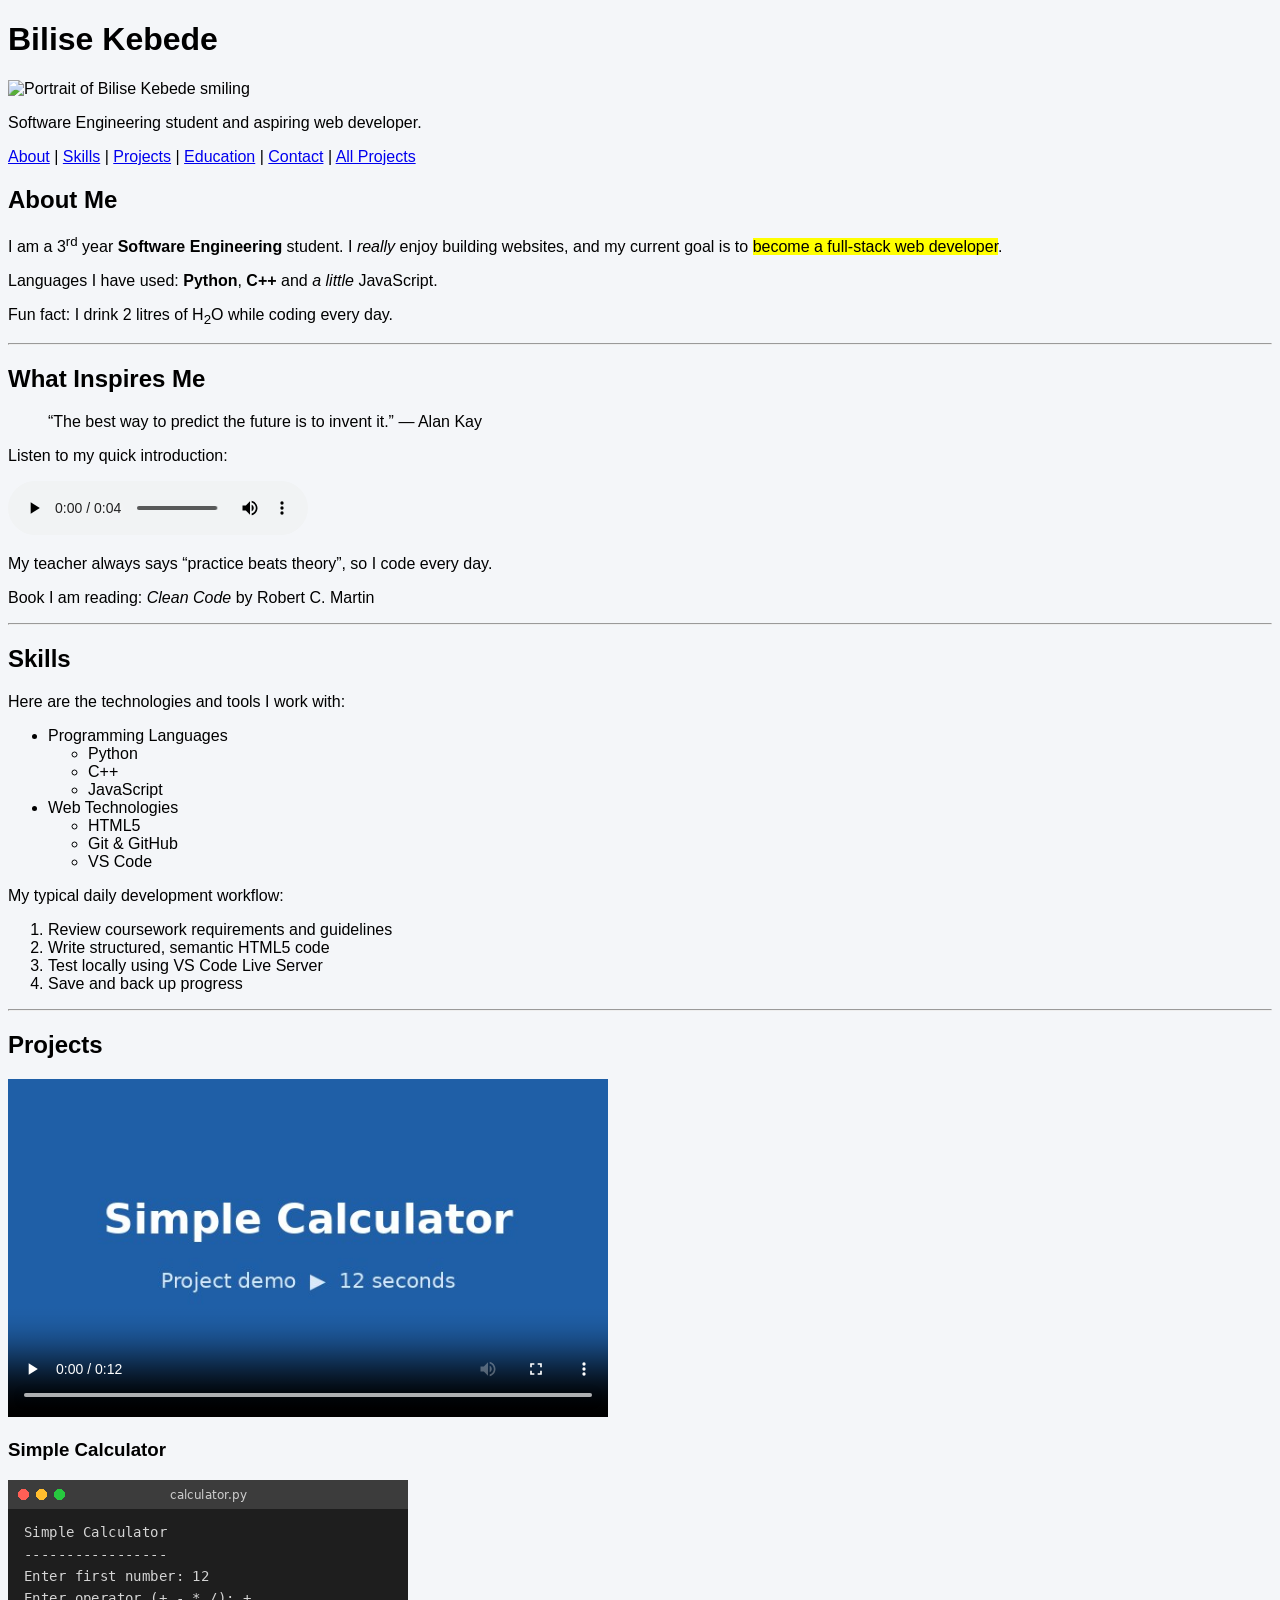
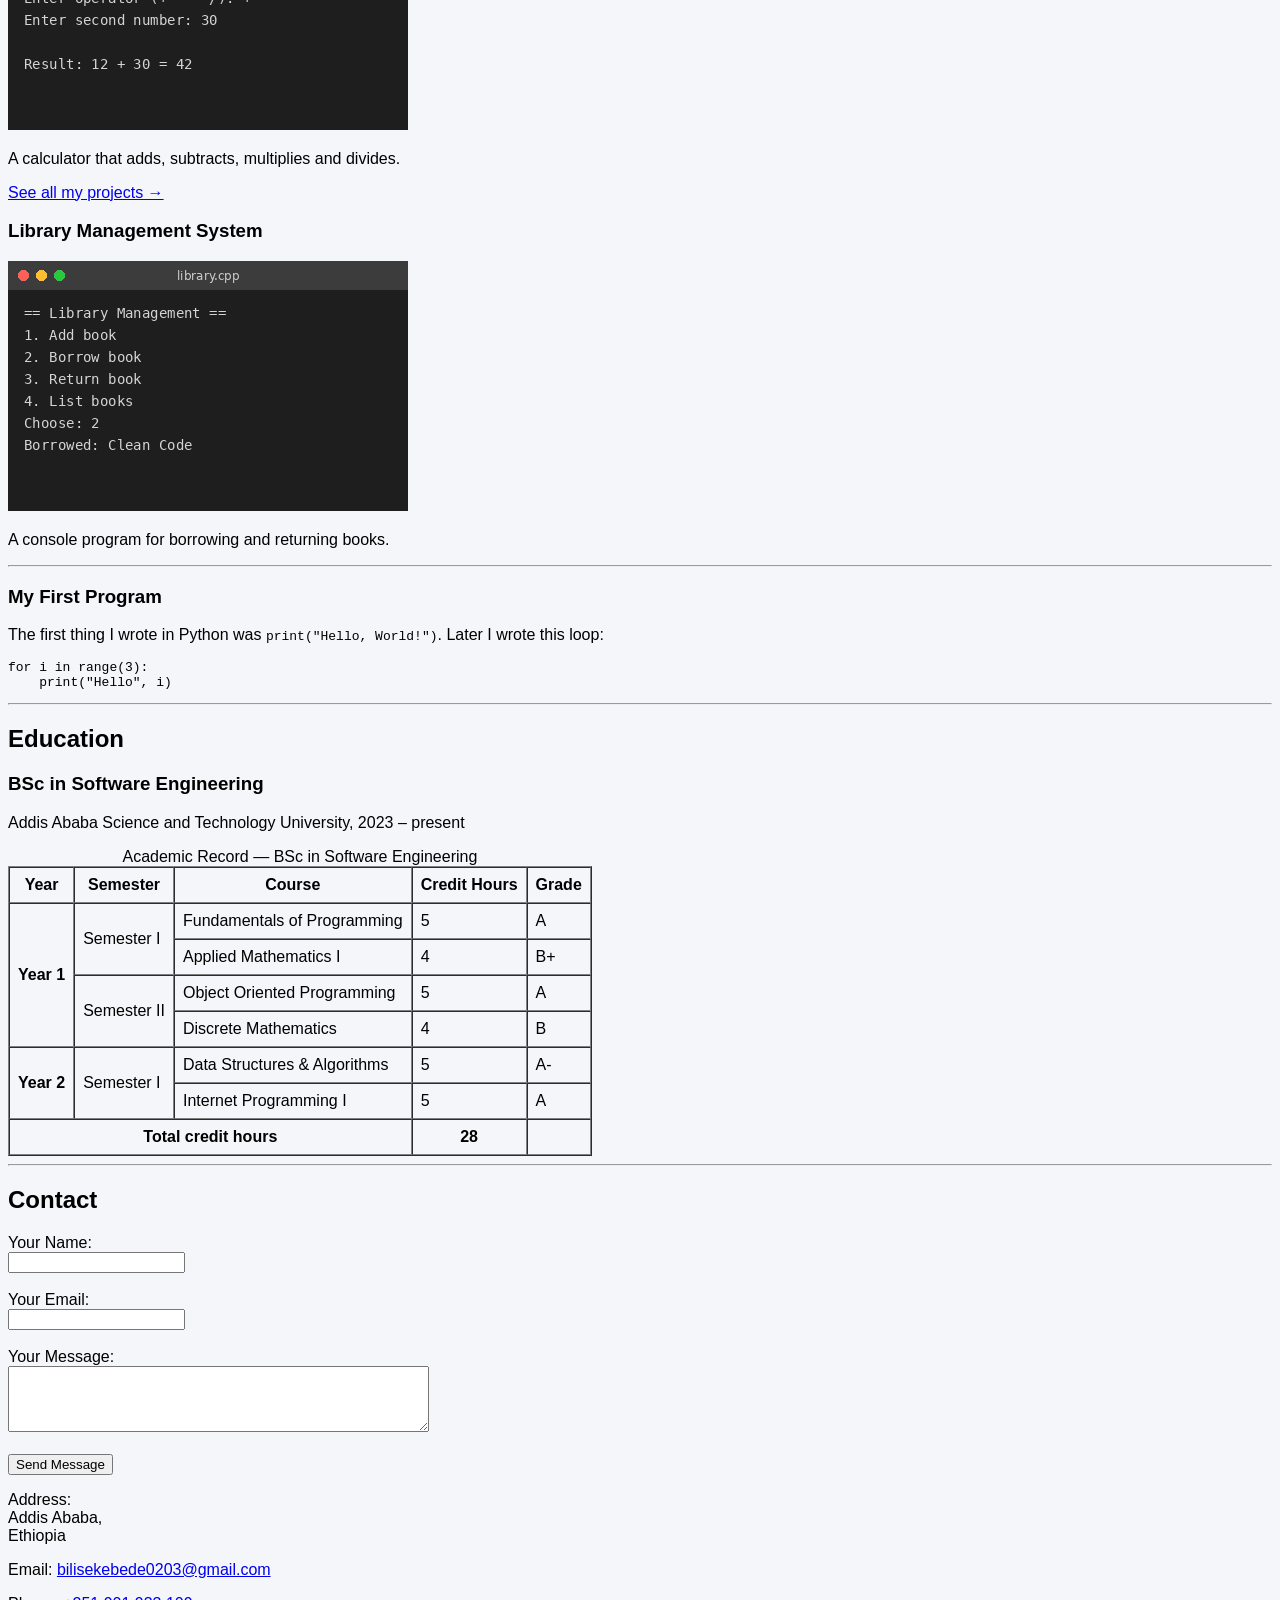
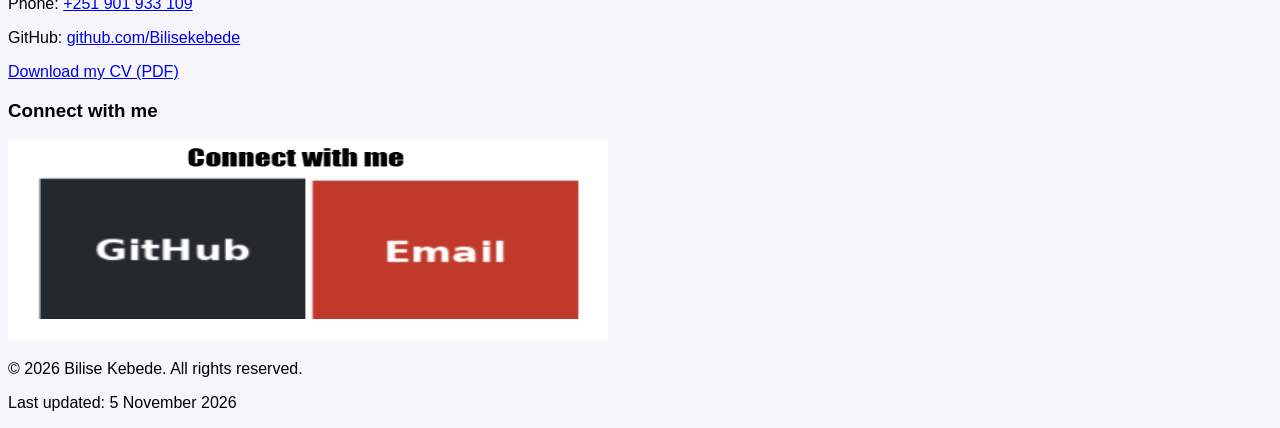
==== commit 383f915a: "Complete Lab 15: External CSS setup and cascade experiments" ====
--- a/index.html
+++ b/index.html
@@ -8,7 +8,7 @@
     <meta name="author" content="Bilise Kebede">
     <title>Bilise Kebede | Portfolio</title>
     <link rel="icon" type="image/png" href="images/favicon.png">
-    <link rel="stylesheet" href="styles.css">
+    <link rel="stylesheet" href="css/styles.css">
 </head>
 <body>
     <header>
--- a/css/styles.css
+++ b/css/styles.css
@@ -0,0 +1,10 @@
+/* ==========================================
+   Portfolio stylesheet — Bilise Kebede
+   ========================================== */
+
+/* ---------- Base ---------- */
+body {
+  background-color: #f4f6f9; /* very light grey-blue */
+  font-family: Arial, sans-serif;
+}
+
